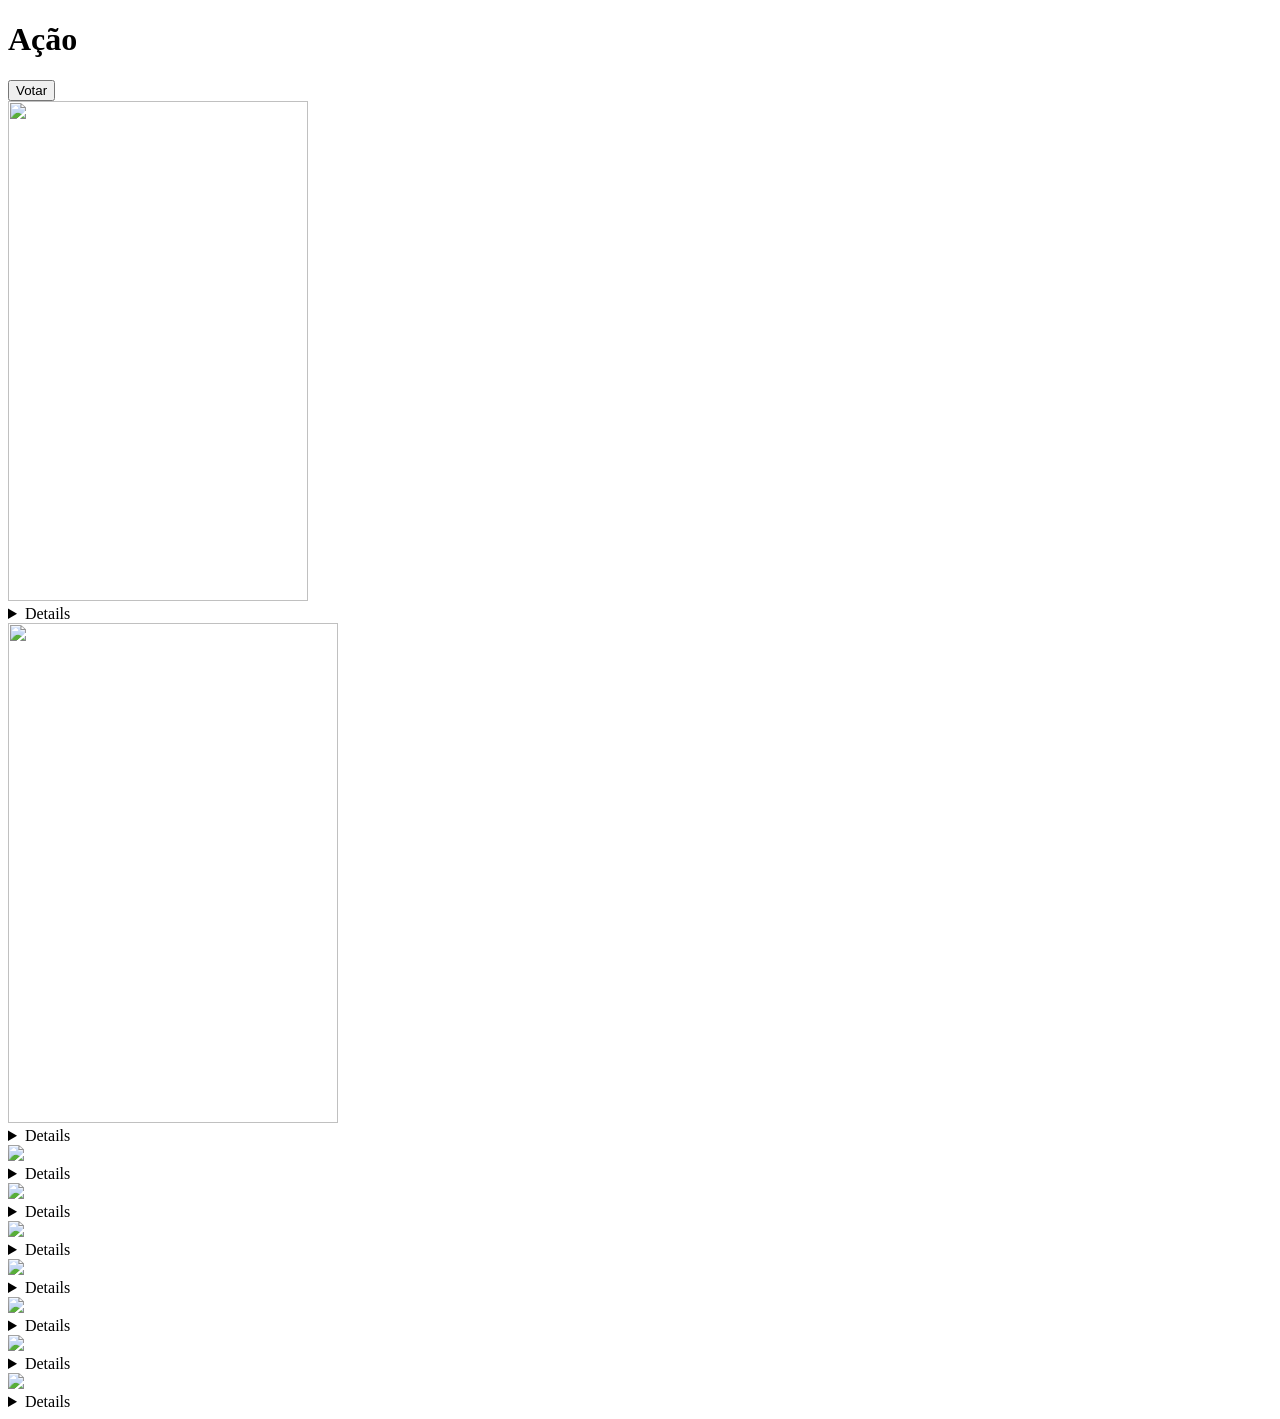
==== html/genero acao.html @ 5735970d "arquivo index movido para a pasta raiz do projeto" ====
<!DOCTYPE html>
<html lang="pt-BR">
<head>
    <meta charset="UTF-8">
    <meta name="viewport" content="width=device-width, initial-scale=1.0">
    <link rel="stylesheet" href="genero acao.css">
    <title>Filmes de ação</title>
</head>
<body>
    <h1>Ação</h1>
    <button onclick="votar()">Votar</button>
    <br>
    <div>
            <img src = "jurassicword-dominio-acao.jpg" height="500px" width="300px">
            <details>
                <nav>
                    <a href="https://youtu.be/zC8Vc8rMOdk">Trailer</a>
                </nav>
            </details>

            <img src = "velozesefuriosos10-acao.jpg "width = "330px" height="500px">
            <details>
                 <nav>
                    <a href="https://youtu.be/8k0epOQUfQk">Trailer</a>
                </nav>
            </details>

            <img src = "viuva-negra-filme-acao.jpg" width = "330">
            <details>
                <nav>
                    <a href="https://youtu.be/uNAxHLp7wv8">Trailer</a>
                </nav>
            </details>
        
            <img src = "homem aranha longe de casa-acao.jpg" height="500px">
            <details>
                <nav>
                    <a href="https://youtu.be/L8qtbebt-y0">Trailer</a>
                </nav>
            </details>
            
            <img src="mib homens de preto internacional acao.jpg">
            <details>
                <nav>
                    <a href="https://youtu.be/ZviYbymk2r0">Trailer</a>
                </nav>
            </details>

            <img src="pantera negra acao.jpg" height="490px">
            <details>
                <nav>
                    <a href="https://youtu.be/H6A6GvryOG8">Trailer</a>
                </nav>
            </details>
            
            <img src="homem aranha sem volta pra casa acao.jpg" height="500px">
            <details>
                <nav>
                    <a href="https://youtu.be/CyiiEJRZjSU">Trailer</a>
                </nav>
            </details>

            <img src="transformers o despertar das feras acao.jpg" height="500px">
            <details>
                <nav>
                    <a href="https://youtu.be/Eis72qjuN3s">Trailer</a>
                </nav>
            </details>

            <img src="pantera negra wakanda para sempre acao.jpg" height="500px">
            <details>
                <nav>
                    <a href="https://youtu.be/IxsmYjDXtAk">Trailer</a>
                </nav>
        </details>
        
    </div>

    <!--parte do javascript-->
    <script src="javascript.js"></script>
</body>
</html>
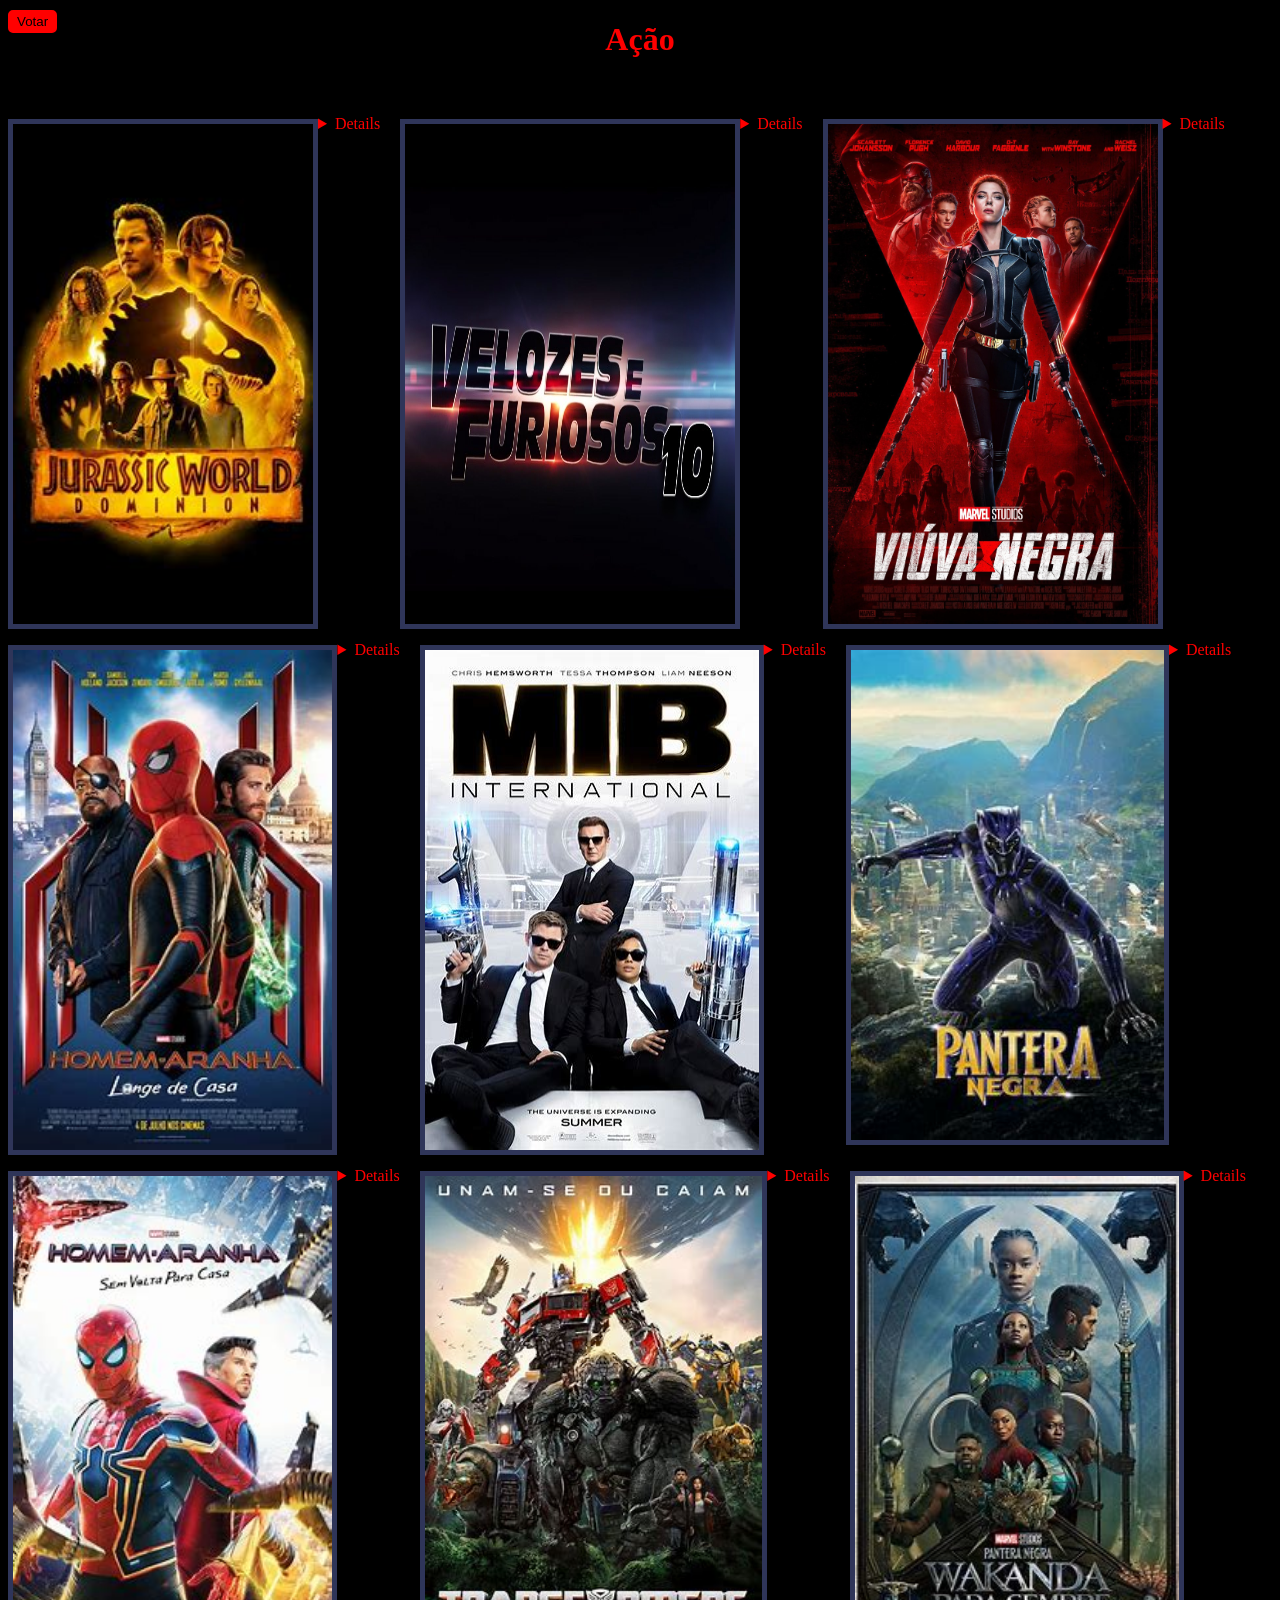
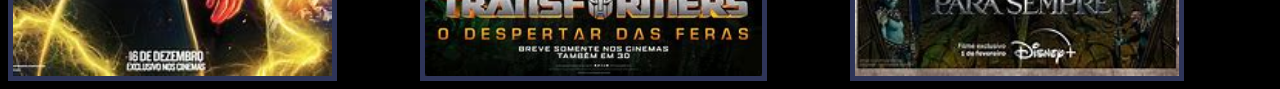
==== commit 3b56908f: "arquivo index movido para a pasta raiz do projeto" ====
--- a/html/genero acao.html
+++ b/html/genero acao.html
@@ -3,7 +3,7 @@
 <head>
     <meta charset="UTF-8">
     <meta name="viewport" content="width=device-width, initial-scale=1.0">
-    <link rel="stylesheet" href="genero acao.css">
+    <link rel="stylesheet" href="/css/genero acao.css">
     <title>Filmes de ação</title>
 </head>
 <body>
@@ -11,63 +11,63 @@
     <button onclick="votar()">Votar</button>
     <br>
     <div>
-            <img src = "jurassicword-dominio-acao.jpg" height="500px" width="300px">
+            <img src = "/imagens/jurassicword-dominio-acao.jpg" height="500px" width="300px">
             <details>
                 <nav>
                     <a href="https://youtu.be/zC8Vc8rMOdk">Trailer</a>
                 </nav>
             </details>
 
-            <img src = "velozesefuriosos10-acao.jpg "width = "330px" height="500px">
+            <img src = "/imagens/velozesefuriosos10-acao.jpg "width = "330px" height="500px">
             <details>
                  <nav>
                     <a href="https://youtu.be/8k0epOQUfQk">Trailer</a>
                 </nav>
             </details>
 
-            <img src = "viuva-negra-filme-acao.jpg" width = "330">
+            <img src = "/imagens/viuva-negra-filme-acao.jpg" width = "330">
             <details>
                 <nav>
                     <a href="https://youtu.be/uNAxHLp7wv8">Trailer</a>
                 </nav>
             </details>
         
-            <img src = "homem aranha longe de casa-acao.jpg" height="500px">
+            <img src = "/imagens/homem aranha longe de casa-acao.jpg" height="500px">
             <details>
                 <nav>
                     <a href="https://youtu.be/L8qtbebt-y0">Trailer</a>
                 </nav>
             </details>
             
-            <img src="mib homens de preto internacional acao.jpg">
+            <img src="/imagens/mib homens de preto internacional acao.jpg">
             <details>
                 <nav>
                     <a href="https://youtu.be/ZviYbymk2r0">Trailer</a>
                 </nav>
             </details>
 
-            <img src="pantera negra acao.jpg" height="490px">
+            <img src="/imagens/pantera negra acao.jpg" height="490px">
             <details>
                 <nav>
                     <a href="https://youtu.be/H6A6GvryOG8">Trailer</a>
                 </nav>
             </details>
             
-            <img src="homem aranha sem volta pra casa acao.jpg" height="500px">
+            <img src="/imagens/homem aranha sem volta pra casa acao.jpg" height="500px">
             <details>
                 <nav>
                     <a href="https://youtu.be/CyiiEJRZjSU">Trailer</a>
                 </nav>
             </details>
 
-            <img src="transformers o despertar das feras acao.jpg" height="500px">
+            <img src="/imagens/transformers o despertar das feras acao.jpg" height="500px">
             <details>
                 <nav>
                     <a href="https://youtu.be/Eis72qjuN3s">Trailer</a>
                 </nav>
             </details>
 
-            <img src="pantera negra wakanda para sempre acao.jpg" height="500px">
+            <img src="/imagens/pantera negra wakanda para sempre acao.jpg" height="500px">
             <details>
                 <nav>
                     <a href="https://youtu.be/IxsmYjDXtAk">Trailer</a>
@@ -77,6 +77,6 @@
     </div>
 
     <!--parte do javascript-->
-    <script src="javascript.js"></script>
+    <script src="/js/javascript.js"></script>
 </body>
 </html>
--- a/css/genero acao.css
+++ b/css/genero acao.css
@@ -0,0 +1,37 @@
+body{
+    background-color: black;
+}
+
+h1{
+    text-align: center;
+    color: red;
+}
+
+a{
+    background-color: white;
+}
+div{
+    display: flex;
+    /*para fazer a quebra de linhas das fotos o flex-wrap: wrap*/
+    flex-wrap: wrap;
+}
+
+details{
+    margin-right: 20px;
+    color: red;
+    margin-top: 12px;
+}
+
+img{
+    margin-top: 16px;
+    border: solid 5px #2f3559;
+}
+
+button{
+    position: relative;
+    bottom: 70px;
+    background-color: red;
+    border-radius: 5px;
+    border: solid 3px red;
+    cursor: pointer;
+}
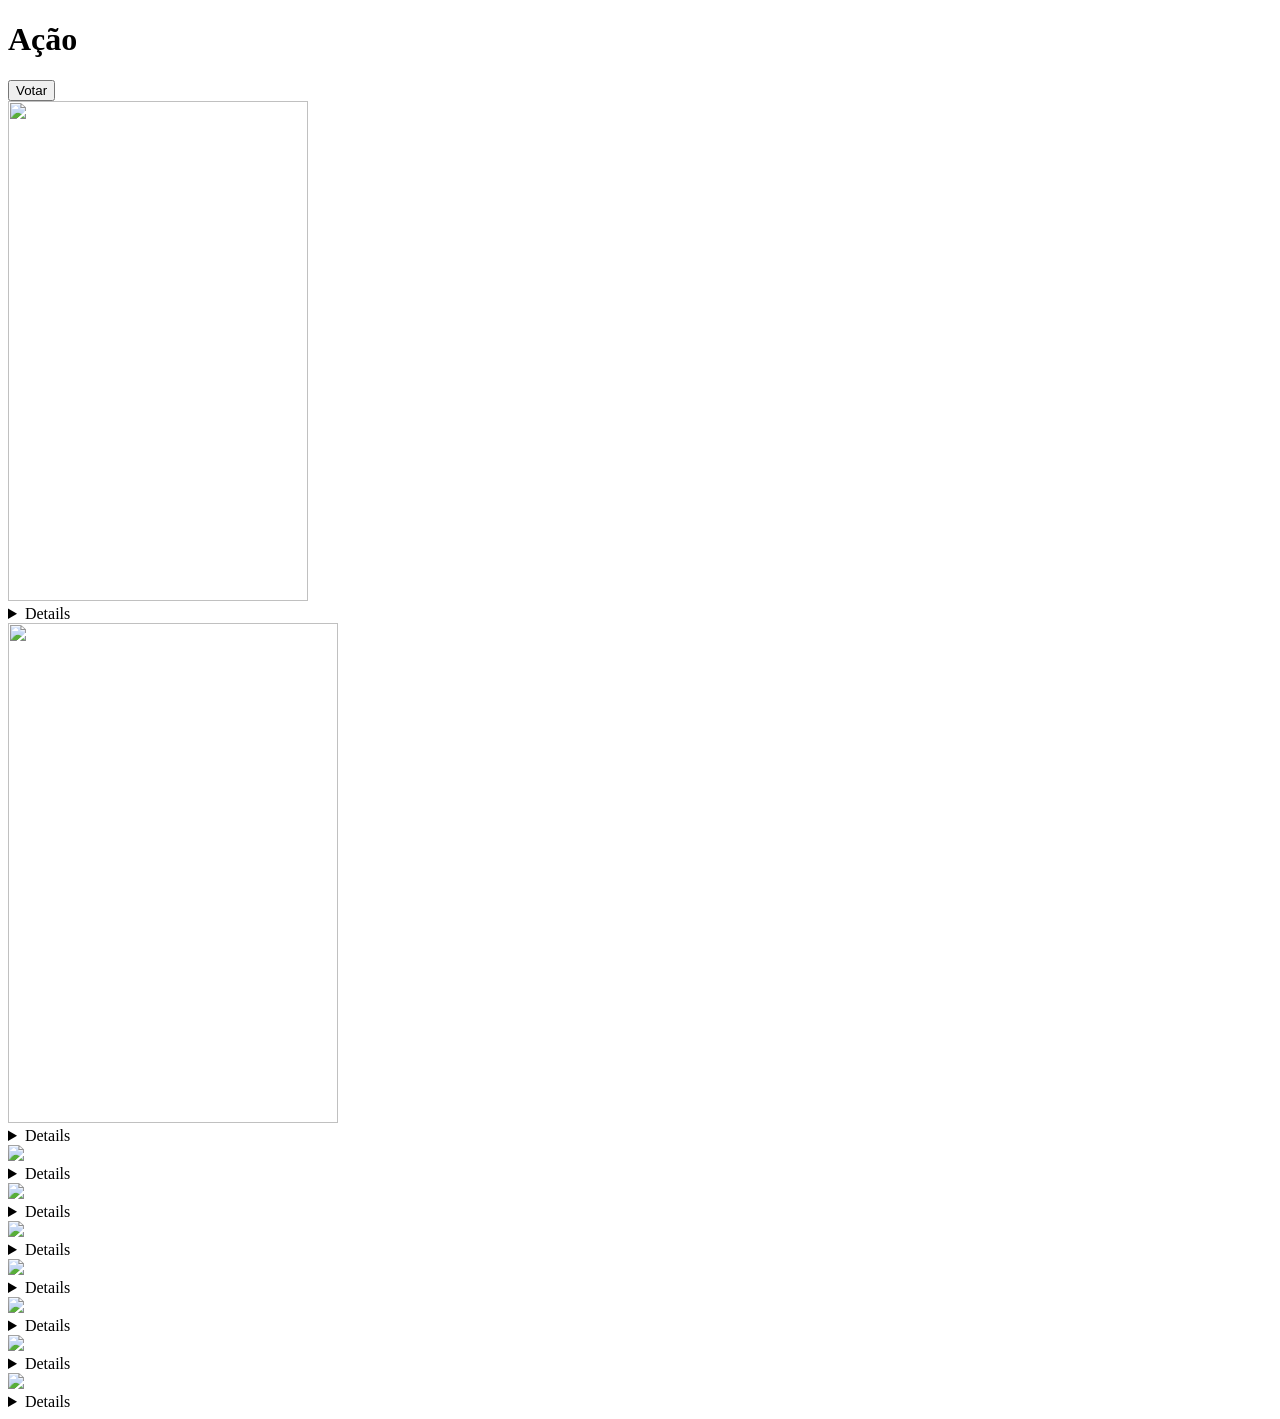
==== commit 493f8d92: "Configuração correta do caminho das pastas" ====
--- a/html/genero acao.html
+++ b/html/genero acao.html
@@ -3,7 +3,7 @@
 <head>
     <meta charset="UTF-8">
     <meta name="viewport" content="width=device-width, initial-scale=1.0">
-    <link rel="stylesheet" href="/css/genero acao.css">
+    <link rel="stylesheet" href="css/genero acao.css">
     <title>Filmes de ação</title>
 </head>
 <body>
@@ -11,63 +11,63 @@
     <button onclick="votar()">Votar</button>
     <br>
     <div>
-            <img src = "/imagens/jurassicword-dominio-acao.jpg" height="500px" width="300px">
+            <img src = "imagens/jurassicword-dominio-acao.jpg" height="500px" width="300px">
             <details>
                 <nav>
                     <a href="https://youtu.be/zC8Vc8rMOdk">Trailer</a>
                 </nav>
             </details>
 
-            <img src = "/imagens/velozesefuriosos10-acao.jpg "width = "330px" height="500px">
+            <img src = "imagens/velozesefuriosos10-acao.jpg "width = "330px" height="500px">
             <details>
                  <nav>
                     <a href="https://youtu.be/8k0epOQUfQk">Trailer</a>
                 </nav>
             </details>
 
-            <img src = "/imagens/viuva-negra-filme-acao.jpg" width = "330">
+            <img src = "imagens/viuva-negra-filme-acao.jpg" width = "330">
             <details>
                 <nav>
                     <a href="https://youtu.be/uNAxHLp7wv8">Trailer</a>
                 </nav>
             </details>
         
-            <img src = "/imagens/homem aranha longe de casa-acao.jpg" height="500px">
+            <img src = "imagens/homem aranha longe de casa-acao.jpg" height="500px">
             <details>
                 <nav>
                     <a href="https://youtu.be/L8qtbebt-y0">Trailer</a>
                 </nav>
             </details>
             
-            <img src="/imagens/mib homens de preto internacional acao.jpg">
+            <img src="imagens/mib homens de preto internacional acao.jpg">
             <details>
                 <nav>
                     <a href="https://youtu.be/ZviYbymk2r0">Trailer</a>
                 </nav>
             </details>
 
-            <img src="/imagens/pantera negra acao.jpg" height="490px">
+            <img src="imagens/pantera negra acao.jpg" height="490px">
             <details>
                 <nav>
                     <a href="https://youtu.be/H6A6GvryOG8">Trailer</a>
                 </nav>
             </details>
             
-            <img src="/imagens/homem aranha sem volta pra casa acao.jpg" height="500px">
+            <img src="imagens/homem aranha sem volta pra casa acao.jpg" height="500px">
             <details>
                 <nav>
                     <a href="https://youtu.be/CyiiEJRZjSU">Trailer</a>
                 </nav>
             </details>
 
-            <img src="/imagens/transformers o despertar das feras acao.jpg" height="500px">
+            <img src="imagens/transformers o despertar das feras acao.jpg" height="500px">
             <details>
                 <nav>
                     <a href="https://youtu.be/Eis72qjuN3s">Trailer</a>
                 </nav>
             </details>
 
-            <img src="/imagens/pantera negra wakanda para sempre acao.jpg" height="500px">
+            <img src="imagens/pantera negra wakanda para sempre acao.jpg" height="500px">
             <details>
                 <nav>
                     <a href="https://youtu.be/IxsmYjDXtAk">Trailer</a>
@@ -77,6 +77,6 @@
     </div>
 
     <!--parte do javascript-->
-    <script src="/js/javascript.js"></script>
+    <script src="js/javascript.js"></script>
 </body>
 </html>
